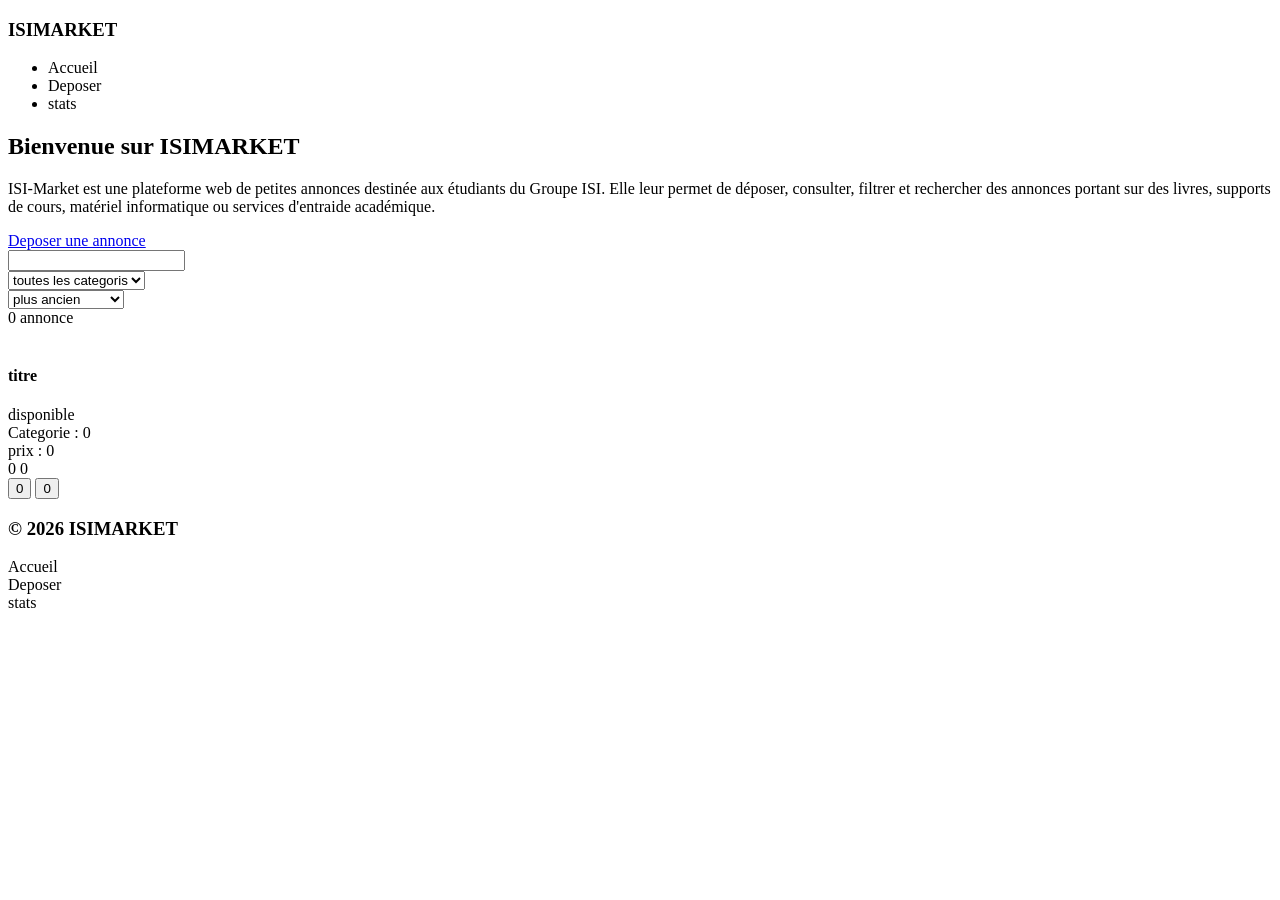
==== web/index.html @ 2d98f905 "feat: ajout de la premiere page index.html" ====
<!DOCTYPE html>
<html lang="en">
<head>
    <meta charset="UTF-8">
    <meta name="viewport" content="width=device-width, initial-scale=1.0">
    <title>Accueil</title>
</head>
<body>
    <header>
        <h3>ISI<span>MARKET</span></h3>
        <nav>
            <ul>
                <li>Accueil</li>
                <li>Deposer</li>
                <li>stats</li>
            </ul>
        </nav>
    </header>
    <section class="accroche">
        <h1>Bienvenue sur ISI<span>MARKET</span></h1>
        <p>ISI-Market est une plateforme web de petites annonces destinée aux étudiants du Groupe ISI. Elle leur permet
        de déposer, consulter, filtrer et rechercher des annonces portant sur des livres, supports de cours, matériel
        informatique ou services d'entraide académique.</p>
        <a href="#" class="btn-premier">Deposer une annonce</a>
    </section>
    <section class="filtre">
        <div class="card-filtre">
            <div class="search-filtre">
                <input type="search">
            </div>
            <div class="select">
                <select class="select-cat" id="categoris">
                    <option>toutes les categoris</option>
                    <option value="Livres">Livres</option>
                    <option value="Matériel">Matériel</option>
                    <option value="Services">Services</option>
                    <option value="Autres">Autres</option>
                </select>
            </div>
            <div class="select">
                <select class="select-cat" id="prix">
                    <option value="Livres">plus ancien</option>
                    <option value="Livres">prix croissant</option>
                    <option value="Matériel">prix decroissant</option>
                </select>
            </div>
            <div class="nb-annonce">0 annonce</div>
        </div>
    </section>
    <section class="annonce">
        <div class="container">
            <div class="card">
                <div class="droit">
                    <div class="img-card">
                        <img src="" alt="">
                    </div>
                    <div class="titre">
                        <h4>titre</h4>
                        <span>disponible</span>
                    </div>
                    <div class="categorie">Categorie : <span class="valeur-categorie">0</span></div>
                    <div class="prix">prix : <span>0</span></div>
                    <span>0</span>
                    <span>0</span>
                </div>
                <div>
                    <button type="button" class="btn-detail">0</button>
                    <button type="button" class="btn-acheter">0</button>
                </div>
            </div>
        </div>
    </section>
    <footer>
        <div>
            <h3>&copy; 2026 ISI<span>MARKET</span></h3>
            <div class="row">
                <div>Accueil</div>
                <div>Deposer</div>
                <div>stats</div>
            </div>

        </div>
    </footer>
    
</body>
</html>
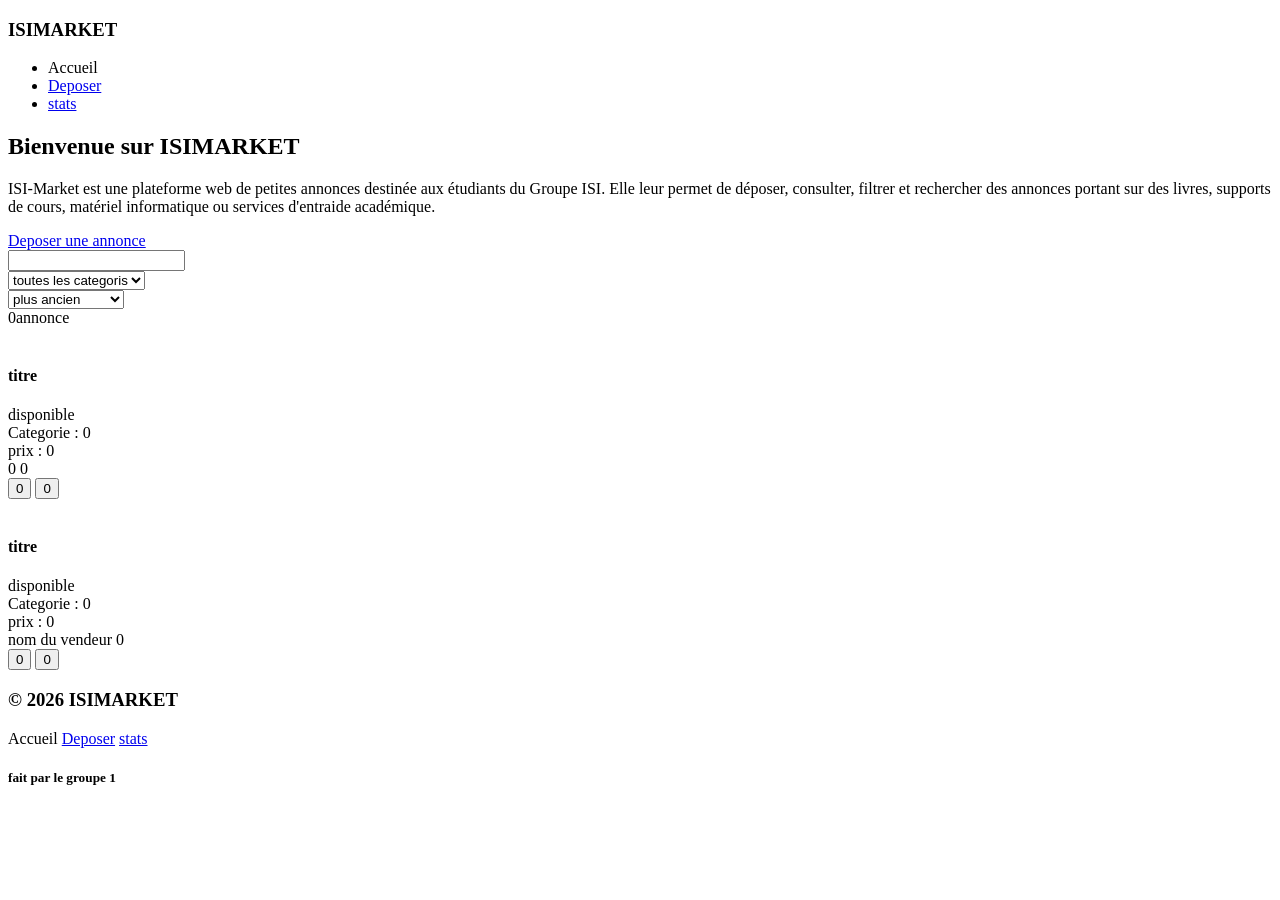
==== commit 01591965: "feat: ajout de la page formulaire.html et detail.html et quelque arrangement" ====
--- a/web/index.html
+++ b/web/index.html
@@ -10,41 +10,41 @@
         <h3>ISI<span>MARKET</span></h3>
         <nav>
             <ul>
-                <li>Accueil</li>
-                <li>Deposer</li>
-                <li>stats</li>
+                <li><a>Accueil</a></li>
+                <li><a href="formulaire.html">Deposer</a></li>
+                <li><a href="stats.html">stats</a></li>
             </ul>
         </nav>
     </header>
-    <section class="accroche">
+    <section class="section_premier">
         <h1>Bienvenue sur ISI<span>MARKET</span></h1>
         <p>ISI-Market est une plateforme web de petites annonces destinée aux étudiants du Groupe ISI. Elle leur permet
         de déposer, consulter, filtrer et rechercher des annonces portant sur des livres, supports de cours, matériel
         informatique ou services d'entraide académique.</p>
-        <a href="#" class="btn-premier">Deposer une annonce</a>
+        <a href="formulaire.html" class="btn-premier">Deposer une annonce</a>
     </section>
-    <section class="filtre">
+    <section class="section_second">
         <div class="card-filtre">
-            <div class="search-filtre">
-                <input type="search">
+            <div class="search-input">
+                <input type="search" id="search-filtrer">
             </div>
             <div class="select">
-                <select class="select-cat" id="categoris">
+                <select class="select-1" id="categoris">
                     <option>toutes les categoris</option>
                     <option value="Livres">Livres</option>
-                    <option value="Matériel">Matériel</option>
+                    <option value="Materiel">Matériel</option>
                     <option value="Services">Services</option>
                     <option value="Autres">Autres</option>
                 </select>
             </div>
             <div class="select">
-                <select class="select-cat" id="prix">
+                <select class="select-2" id="prix">
                     <option value="Livres">plus ancien</option>
                     <option value="Livres">prix croissant</option>
                     <option value="Matériel">prix decroissant</option>
                 </select>
             </div>
-            <div class="nb-annonce">0 annonce</div>
+            <div class="des-ann"><span class="nb-annonce">0</span>annonce</div>
         </div>
     </section>
     <section class="annonce">
@@ -56,12 +56,33 @@
                     </div>
                     <div class="titre">
                         <h4>titre</h4>
-                        <span>disponible</span>
+                        <span class="yn">disponible</span>
                     </div>
                     <div class="categorie">Categorie : <span class="valeur-categorie">0</span></div>
                     <div class="prix">prix : <span>0</span></div>
                     <span>0</span>
                     <span>0</span>
+                </div>
+                <div>
+                    <button type="button" class="btn-detail">0</button>
+                    <button type="button" class="btn-acheter">0</button>
+                </div>
+            </div>
+            <div class="card">
+                <div class="droit">
+                    <div class="img-card">
+                        <img src="" alt="">
+                    </div>
+                    <div class="titre">
+                        <h4>titre</h4>
+                        <span class="yn">disponible</span>
+                    </div>
+                    <div class="categorie">Categorie : <span class="valeur-categorie">0</span></div>
+                    <div class="prix">prix : <span>0</span></div>
+                    <div>
+                        <span class="nom-vendeur">nom du vendeur</span>
+                        <span class="date">0</span>
+                    </div>
                 </div>
                 <div>
                     <button type="button" class="btn-detail">0</button>
@@ -74,9 +95,12 @@
         <div>
             <h3>&copy; 2026 ISI<span>MARKET</span></h3>
             <div class="row">
-                <div>Accueil</div>
-                <div>Deposer</div>
-                <div>stats</div>
+                <a>Accueil</a>
+                <a href="formulaire.html">Deposer</a>
+                <a href="stats.html">stats</a>
+            </div>
+            <div>
+                <h5>fait par le groupe 1</h5>
             </div>
 
         </div>
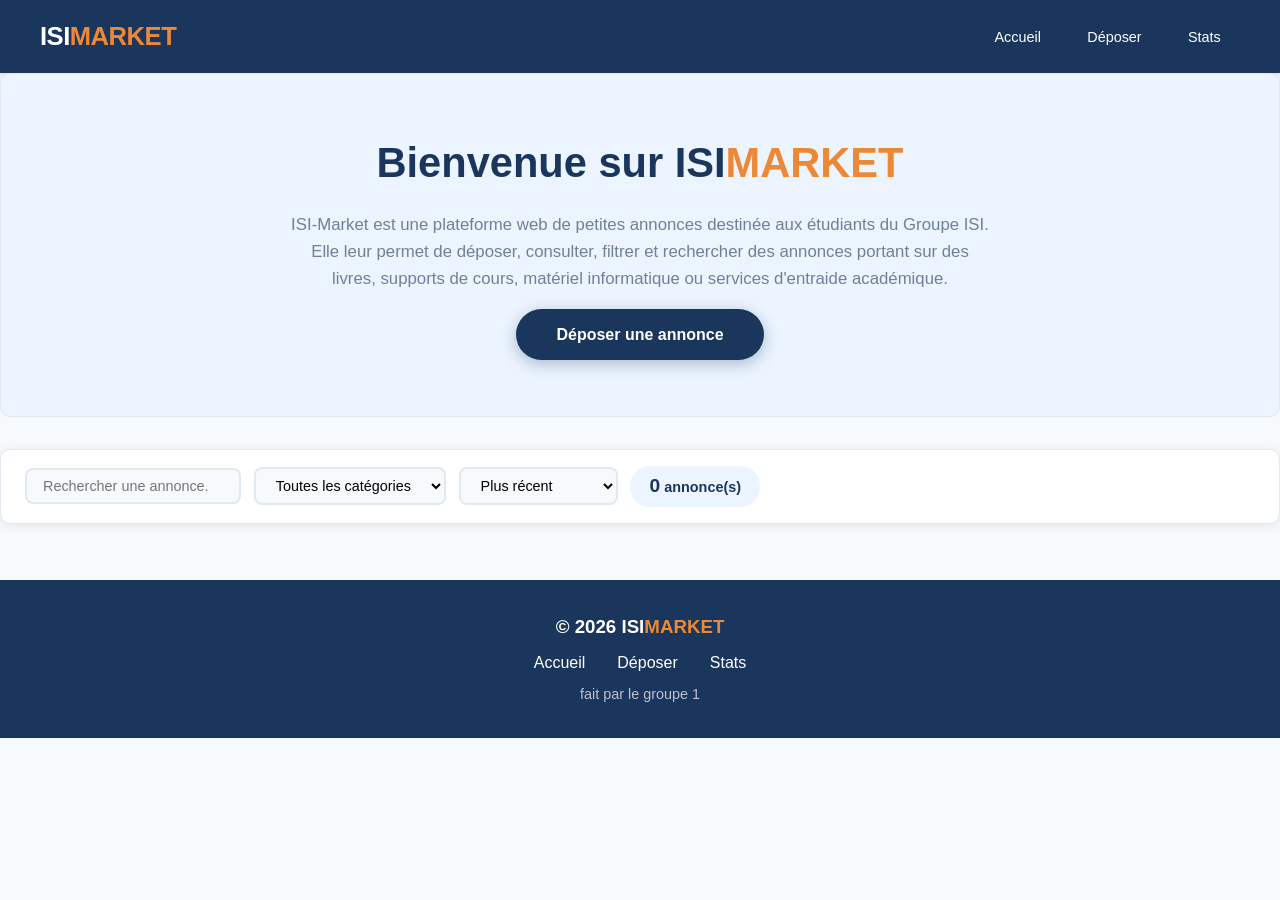
==== commit 9a2dde7d: "feat: ajout du style.css" ====
--- a/web/index.html
+++ b/web/index.html
@@ -1,36 +1,35 @@
 <!DOCTYPE html>
-<html lang="en">
+<html lang="fr">
 <head>
     <meta charset="UTF-8">
     <meta name="viewport" content="width=device-width, initial-scale=1.0">
-    <title>Accueil</title>
+    <title>ISI-Market - Accueil</title>
+    <link rel="stylesheet" href="style.css">
 </head>
 <body>
     <header>
         <h3>ISI<span>MARKET</span></h3>
         <nav>
             <ul>
-                <li><a>Accueil</a></li>
-                <li><a href="formulaire.html">Deposer</a></li>
-                <li><a href="stats.html">stats</a></li>
+                <li><a href="index.html">Accueil</a></li>
+                <li><a href="formulaire.html">Déposer</a></li>
+                <li><a href="stats.html">Stats</a></li>
             </ul>
         </nav>
     </header>
     <section class="section_premier">
         <h1>Bienvenue sur ISI<span>MARKET</span></h1>
-        <p>ISI-Market est une plateforme web de petites annonces destinée aux étudiants du Groupe ISI. Elle leur permet
-        de déposer, consulter, filtrer et rechercher des annonces portant sur des livres, supports de cours, matériel
-        informatique ou services d'entraide académique.</p>
-        <a href="formulaire.html" class="btn-premier">Deposer une annonce</a>
+        <p>ISI-Market est une plateforme web de petites annonces destinée aux étudiants du Groupe ISI. Elle leur permet de déposer, consulter, filtrer et rechercher des annonces portant sur des livres, supports de cours, matériel informatique ou services d'entraide académique.</p>
+        <a href="formulaire.html" class="btn-premier">Déposer une annonce</a>
     </section>
     <section class="section_second">
         <div class="card-filtre">
             <div class="search-input">
-                <input type="search" id="search-filtrer">
+                <input type="search" id="recherche" placeholder="Rechercher une annonce...">
             </div>
             <div class="select">
-                <select class="select-1" id="categoris">
-                    <option>toutes les categoris</option>
+                <select id="categorieFiltre">
+                    <option value="toutes">Toutes les catégories</option>
                     <option value="Livres">Livres</option>
                     <option value="Materiel">Matériel</option>
                     <option value="Services">Services</option>
@@ -38,66 +37,28 @@
                 </select>
             </div>
             <div class="select">
-                <select class="select-2" id="prix">
-                    <option value="Livres">plus ancien</option>
-                    <option value="Livres">prix croissant</option>
-                    <option value="Matériel">prix decroissant</option>
+                <select id="tri">
+                    <option value="date">Plus récent</option>
+                    <option value="prix-croissant">Prix croissant</option>
+                    <option value="prix-decroissant">Prix décroissant</option>
                 </select>
             </div>
-            <div class="des-ann"><span class="nb-annonce">0</span>annonce</div>
+            <div class="des-ann">
+                <span id="compteur-annonces">0</span> annonce(s)
+            </div>
         </div>
     </section>
     <section class="annonce">
-        <div class="container">
-            <div class="card">
-                <div class="droit">
-                    <div class="img-card">
-                        <img src="" alt="">
-                    </div>
-                    <div class="titre">
-                        <h4>titre</h4>
-                        <span class="yn">disponible</span>
-                    </div>
-                    <div class="categorie">Categorie : <span class="valeur-categorie">0</span></div>
-                    <div class="prix">prix : <span>0</span></div>
-                    <span>0</span>
-                    <span>0</span>
-                </div>
-                <div>
-                    <button type="button" class="btn-detail">0</button>
-                    <button type="button" class="btn-acheter">0</button>
-                </div>
-            </div>
-            <div class="card">
-                <div class="droit">
-                    <div class="img-card">
-                        <img src="" alt="">
-                    </div>
-                    <div class="titre">
-                        <h4>titre</h4>
-                        <span class="yn">disponible</span>
-                    </div>
-                    <div class="categorie">Categorie : <span class="valeur-categorie">0</span></div>
-                    <div class="prix">prix : <span>0</span></div>
-                    <div>
-                        <span class="nom-vendeur">nom du vendeur</span>
-                        <span class="date">0</span>
-                    </div>
-                </div>
-                <div>
-                    <button type="button" class="btn-detail">0</button>
-                    <button type="button" class="btn-acheter">0</button>
-                </div>
-            </div>
+        <div class="container" id="grille-annonces">
         </div>
     </section>
     <footer>
         <div>
             <h3>&copy; 2026 ISI<span>MARKET</span></h3>
             <div class="row">
-                <a>Accueil</a>
-                <a href="formulaire.html">Deposer</a>
-                <a href="stats.html">stats</a>
+                <a href="index.html">Accueil</a>
+                <a href="formulaire.html">Déposer</a>
+                <a href="stats.html">Stats</a>
             </div>
             <div>
                 <h5>fait par le groupe 1</h5>
@@ -105,6 +66,6 @@
 
         </div>
     </footer>
-    
+    <script src="app.js"></script>
 </body>
 </html>
--- a/web/style.css
+++ b/web/style.css
@@ -0,0 +1,598 @@
+
+
+
+* {
+    margin: 0;
+    padding: 0;
+    box-sizing: border-box;
+}
+
+
+:root {
+    --bleu-fonce: #1a365d;      
+    --bleu-moyen: #2b6cb0;      
+    --bleu-clair: #ebf4ff;      
+    --blanc: #ffffff;
+    --gris-fonce: #2d3748;      
+    --gris-moyen: #718096;      
+    --gris-clair: #f7fafc;       
+    --orange: #ed8936;         
+    --vert: #38a169;            
+    --rouge: #e53e3e;           
+    --ombre: 0 2px 12px rgba(0,0,0,0.08);
+    --ombre-hover: 0 8px 30px rgba(26, 54, 93, 0.15);
+    --radius: 10px;
+}
+
+
+body {
+    font-family: 'Segoe UI', Tahoma, Geneva, Verdana, sans-serif;
+    background: var(--gris-clair);
+    color: var(--gris-fonce);
+    min-height: 100vh;
+    display: flex;
+    flex-direction: column;
+    line-height: 1.6;
+}
+
+
+header {
+    background: var(--bleu-fonce);
+    color: var(--blanc);
+    padding: 1rem 2.5rem;
+    display: flex;
+    justify-content: space-between;
+    align-items: center;
+    flex-wrap: wrap;
+    gap: 1rem;
+    box-shadow: 0 2px 10px rgba(0,0,0,0.2);
+}
+
+header h3 {
+    font-size: 1.6rem;
+    font-weight: 700;
+    letter-spacing: -0.5px;
+}
+header h3 span {
+    color: var(--orange);
+}
+
+nav ul {
+    display: flex;
+    gap: 0.5rem;
+    list-style: none;
+}
+nav a {
+    color: var(--blanc);
+    text-decoration: none;
+    padding: 0.5rem 1.2rem;
+    border-radius: 8px;
+    font-weight: 500;
+    font-size: 0.9rem;
+    transition: all 0.3s;
+}
+nav a:hover {
+    background: rgba(255,255,255,0.15);
+}
+nav a.active {
+    background: rgba(255,255,255,0.2);
+}
+
+
+.body {
+    flex: 1;
+    max-width: 1200px;
+    margin: 0 auto;
+    padding: 2rem;
+    width: 100%;
+}
+
+
+.section_premier {
+    text-align: center;
+    padding: 3.5rem 2rem;
+    background: var(--bleu-clair);
+    border-radius: var(--radius);
+    margin-bottom: 2rem;
+    border: 1px solid #e2e8f0;
+}
+.section_premier h1 {
+    font-size: 2.6rem;
+    color: var(--bleu-fonce);
+    font-weight: 700;
+}
+.section_premier h1 span {
+    color: var(--orange);
+}
+.section_premier p {
+    max-width: 700px;
+    margin: 1rem auto;
+    color: var(--gris-moyen);
+    font-size: 1.05rem;
+}
+.btn-premier {
+    display: inline-block;
+    background: var(--bleu-fonce);
+    color: var(--blanc);
+    padding: 0.8rem 2.5rem;
+    border-radius: 50px;
+    text-decoration: none;
+    font-weight: 600;
+    transition: all 0.3s;
+    box-shadow: 0 4px 15px rgba(26, 54, 93, 0.3);
+}
+.btn-premier:hover {
+    background: var(--bleu-moyen);
+    transform: translateY(-2px);
+    box-shadow: 0 6px 25px rgba(26, 54, 93, 0.4);
+}
+
+
+.card-filtre {
+    display: flex;
+    flex-wrap: wrap;
+    gap: 0.8rem;
+    background: var(--blanc);
+    padding: 1rem 1.5rem;
+    border-radius: var(--radius);
+    box-shadow: var(--ombre);
+    margin-bottom: 1.5rem;
+    align-items: center;
+    border: 1px solid #e2e8f0;
+}
+.card-filtre input,
+.card-filtre select {
+    padding: 0.5rem 1rem;
+    border: 2px solid #e2e8f0;
+    border-radius: 8px;
+    font-size: 0.9rem;
+    flex: 1;
+    min-width: 130px;
+    background: var(--gris-clair);
+    transition: all 0.3s;
+}
+.card-filtre input:focus,
+.card-filtre select:focus {
+    outline: none;
+    border-color: var(--bleu-moyen);
+    background: var(--blanc);
+    box-shadow: 0 0 0 3px rgba(43, 108, 176, 0.1);
+}
+.des-ann {
+    font-weight: 600;
+    color: var(--bleu-fonce);
+    white-space: nowrap;
+    background: var(--bleu-clair);
+    padding: 0.3rem 1.2rem;
+    border-radius: 20px;
+    font-size: 0.9rem;
+}
+.des-ann span {
+    font-size: 1.2rem;
+    font-weight: 700;
+}
+
+
+.container {
+    display: grid;
+    grid-template-columns: repeat(auto-fill, minmax(280px, 1fr));
+    gap: 1.5rem;
+}
+
+
+.card {
+    background: var(--blanc);
+    border-radius: var(--radius);
+    padding: 1.5rem;
+    box-shadow: var(--ombre);
+    cursor: pointer;
+    transition: all 0.3s;
+    border-left: 4px solid var(--bleu-fonce);
+}
+.card:hover {
+    transform: translateY(-5px);
+    box-shadow: var(--ombre-hover);
+}
+
+.card .droit {
+    display: flex;
+    flex-direction: column;
+    gap: 0.5rem;
+}
+.card .droit > div {
+    display: flex;
+    justify-content: space-between;
+    align-items: center;
+}
+
+.card .titre h4 {
+    font-size: 1.1rem;
+    color: var(--bleu-fonce);
+    font-weight: 600;
+}
+.card .prix {
+    font-size: 1.2rem;
+    font-weight: 700;
+    color: var(--bleu-fonce);
+}
+.card .categorie {
+    color: var(--gris-moyen);
+    font-size: 0.85rem;
+}
+
+.card .yn {
+    display: inline-block;
+    padding: 0.2rem 0.8rem;
+    border-radius: 20px;
+    font-size: 0.75rem;
+    font-weight: 600;
+}
+.card .yn.disponible {
+    background: #c6f6d5;
+    color: #276749;
+}
+.card .yn.vendu {
+    background: #fed7d7;
+    color: #9b2c2c;
+}
+
+.card .date {
+    color: var(--gris-moyen);
+    font-size: 0.8rem;
+}
+.card .nom-vendeur {
+    font-weight: 500;
+}
+
+.card .btn-detail,
+.card .btn-acheter {
+    padding: 0.3rem 1rem;
+    border: none;
+    border-radius: 6px;
+    cursor: pointer;
+    font-size: 0.8rem;
+    font-weight: 500;
+    transition: all 0.3s;
+}
+.card .btn-detail {
+    background: var(--bleu-clair);
+    color: var(--bleu-fonce);
+}
+.card .btn-detail:hover {
+    background: var(--bleu-fonce);
+    color: var(--blanc);
+}
+.card .btn-acheter {
+    background: var(--vert);
+    color: var(--blanc);
+}
+.card .btn-acheter:hover {
+    background: #2f855a;
+}
+
+
+.form-body {
+    background: var(--blanc);
+    padding: 2.5rem;
+    border-radius: var(--radius);
+    box-shadow: var(--ombre);
+    max-width: 700px;
+    margin: 0 auto;
+    border: 1px solid #e2e8f0;
+}
+.titre-form {
+    font-size: 1.6rem;
+    font-weight: 700;
+    color: var(--bleu-fonce);
+    margin-bottom: 1.5rem;
+    border-bottom: 3px solid var(--bleu-clair);
+    padding-bottom: 0.5rem;
+}
+.form-g {
+    margin-bottom: 1.2rem;
+}
+.form-g label {
+    display: block;
+    font-weight: 600;
+    margin-bottom: 0.3rem;
+    color: var(--gris-fonce);
+}
+.form-g label .obligatoire {
+    color: var(--rouge);
+}
+.form-g .form-c {
+    width: 100%;
+    padding: 0.7rem 1rem;
+    border: 2px solid #e2e8f0;
+    border-radius: 8px;
+    font-size: 1rem;
+    transition: all 0.3s;
+}
+.form-g .form-c:focus {
+    outline: none;
+    border-color: var(--bleu-moyen);
+    box-shadow: 0 0 0 3px rgba(43, 108, 176, 0.1);
+}
+.form-g textarea {
+    min-height: 100px;
+    resize: vertical;
+}
+.form-g small {
+    color: var(--gris-moyen);
+    font-size: 0.8rem;
+    display: block;
+    margin-top: 0.2rem;
+}
+
+.btn- {
+    display: flex;
+    gap: 1rem;
+    margin-top: 1.5rem;
+}
+.btn-ajout,
+.btn-annul {
+    padding: 0.7rem 2rem;
+    border: none;
+    border-radius: 8px;
+    font-size: 1rem;
+    font-weight: 600;
+    cursor: pointer;
+    transition: all 0.3s;
+    flex: 1;
+}
+.btn-ajout {
+    background: var(--bleu-fonce);
+    color: var(--blanc);
+}
+.btn-ajout:hover {
+    background: var(--bleu-moyen);
+}
+.btn-annul {
+    background: #e2e8f0;
+    color: var(--gris-fonce);
+}
+.btn-annul:hover {
+    background: #cbd5e0;
+}
+
+#btn-prevusia {
+    margin-top: 1rem;
+    padding: 0.5rem 2rem;
+    background: var(--blanc);
+    border: 2px solid var(--bleu-fonce);
+    border-radius: 8px;
+    cursor: pointer;
+    color: var(--bleu-fonce);
+    font-weight: 600;
+    transition: all 0.3s;
+}
+#btn-prevusia:hover {
+    background: var(--bleu-fonce);
+    color: var(--blanc);
+}
+#preview {
+    margin-top: 1rem;
+}
+
+
+.detail {
+    background: var(--blanc);
+    padding: 2.5rem;
+    border-radius: var(--radius);
+    box-shadow: var(--ombre);
+    max-width: 700px;
+    margin: 0 auto;
+    border: 1px solid #e2e8f0;
+}
+.detail h1 {
+    color: var(--bleu-fonce);
+    font-size: 1.8rem;
+    margin-bottom: 1.5rem;
+    border-bottom: 3px solid var(--bleu-clair);
+    padding-bottom: 0.5rem;
+}
+.detail .info-ligne {
+    display: flex;
+    padding: 0.5rem 0;
+    border-bottom: 1px solid #f0f4f8;
+}
+.detail .info-ligne .label {
+    font-weight: 600;
+    width: 150px;
+    color: var(--gris-moyen);
+}
+.detail .info-ligne .valeur {
+    font-weight: 500;
+}
+.detail .description {
+    background: var(--gris-clair);
+    padding: 1rem;
+    border-radius: 8px;
+    margin: 1rem 0;
+}
+.detail .statut-disponible {
+    color: var(--vert);
+    font-weight: 700;
+}
+.detail .statut-vendu {
+    color: var(--rouge);
+    font-weight: 700;
+}
+.detail .actions {
+    display: flex;
+    flex-wrap: wrap;
+    gap: 0.8rem;
+    margin-top: 1.5rem;
+}
+.detail .actions button {
+    padding: 0.6rem 1.5rem;
+    border: none;
+    border-radius: 8px;
+    cursor: pointer;
+    font-weight: 600;
+    transition: all 0.3s;
+}
+.detail .actions .btn-contact {
+    background: var(--bleu-fonce);
+    color: var(--blanc);
+}
+.detail .actions .btn-contact:hover {
+    background: var(--bleu-moyen);
+}
+.detail .actions .btn-vendu {
+    background: var(--vert);
+    color: var(--blanc);
+}
+.detail .actions .btn-vendu:hover {
+    background: #2f855a;
+}
+.detail .actions .btn-supprimer {
+    background: var(--rouge);
+    color: var(--blanc);
+}
+.detail .actions .btn-supprimer:hover {
+    background: #c53030;
+}
+.detail .actions .btn-retour {
+    background: #e2e8f0;
+    color: var(--gris-fonce);
+}
+.detail .actions .btn-retour:hover {
+    background: #cbd5e0;
+}
+
+#stats-container {
+    display: grid;
+    grid-template-columns: repeat(auto-fit, minmax(280px, 1fr));
+    gap: 1.5rem;
+}
+#stats-container .stats-card {
+    background: var(--blanc);
+    padding: 1.5rem;
+    border-radius: var(--radius);
+    box-shadow: var(--ombre);
+    border: 1px solid #e2e8f0;
+}
+#stats-container .stats-card h3 {
+    color: var(--bleu-fonce);
+    margin-bottom: 1rem;
+    border-bottom: 2px solid var(--bleu-clair);
+    padding-bottom: 0.5rem;
+    font-size: 1.1rem;
+}
+#stats-container .stats-card ul {
+    list-style: none;
+}
+#stats-container .stats-card li {
+    padding: 0.4rem 0;
+    border-bottom: 1px solid #f0f4f8;
+    display: flex;
+    justify-content: space-between;
+}
+#stats-container .stats-card .valeur {
+    font-weight: 700;
+    color: var(--bleu-fonce);
+}
+#stats-container .stats-card p {
+    padding: 0.3rem 0;
+    border-bottom: 1px solid #f0f4f8;
+}
+#stats-container .stats-card p .valeur {
+    font-weight: 700;
+    color: var(--bleu-fonce);
+}
+
+.btn-export {
+    background: var(--bleu-fonce);
+    color: var(--blanc);
+    border: none;
+    padding: 0.7rem 2.5rem;
+    border-radius: 50px;
+    font-size: 1rem;
+    font-weight: 600;
+    cursor: pointer;
+    transition: all 0.3s;
+    box-shadow: 0 4px 15px rgba(26, 54, 93, 0.3);
+}
+.btn-export:hover {
+    background: var(--bleu-moyen);
+    transform: translateY(-2px);
+}
+
+
+footer {
+    background: var(--bleu-fonce);
+    color: var(--blanc);
+    text-align: center;
+    padding: 2rem;
+    margin-top: 2rem;
+}
+footer h3 span {
+    color: var(--orange);
+}
+footer .row {
+    display: flex;
+    justify-content: center;
+    gap: 2rem;
+    margin: 0.5rem 0;
+}
+footer .row a {
+    color: var(--blanc);
+    text-decoration: none;
+    transition: all 0.3s;
+}
+footer .row a:hover {
+    color: var(--orange);
+    text-decoration: underline;
+}
+footer h5 {
+    font-weight: 400;
+    opacity: 0.7;
+    font-size: 0.9rem;
+    margin-top: 0.5rem;
+}
+
+@media (max-width: 768px) {
+    header {
+        flex-direction: column;
+        text-align: center;
+        padding: 1rem;
+    }
+    nav ul {
+        flex-direction: column;
+        gap: 0.3rem;
+    }
+    nav a {
+        padding: 0.4rem 1rem;
+    }
+    .card-filtre {
+        flex-direction: column;
+        border-radius: var(--radius);
+        padding: 1rem;
+    }
+    .container {
+        grid-template-columns: 1fr;
+    }
+    #stats-container {
+        grid-template-columns: 1fr;
+    }
+    .btn- {
+        flex-direction: column;
+    }
+    .section_premier {
+        padding: 2rem 1rem;
+    }
+    .section_premier h1 {
+        font-size: 1.8rem;
+    }
+    .detail .info-ligne {
+        flex-direction: column;
+        padding: 0.5rem 0;
+    }
+    .detail .info-ligne .label {
+        width: 100%;
+    }
+    .form-body {
+        padding: 1.5rem;
+    }
+}
